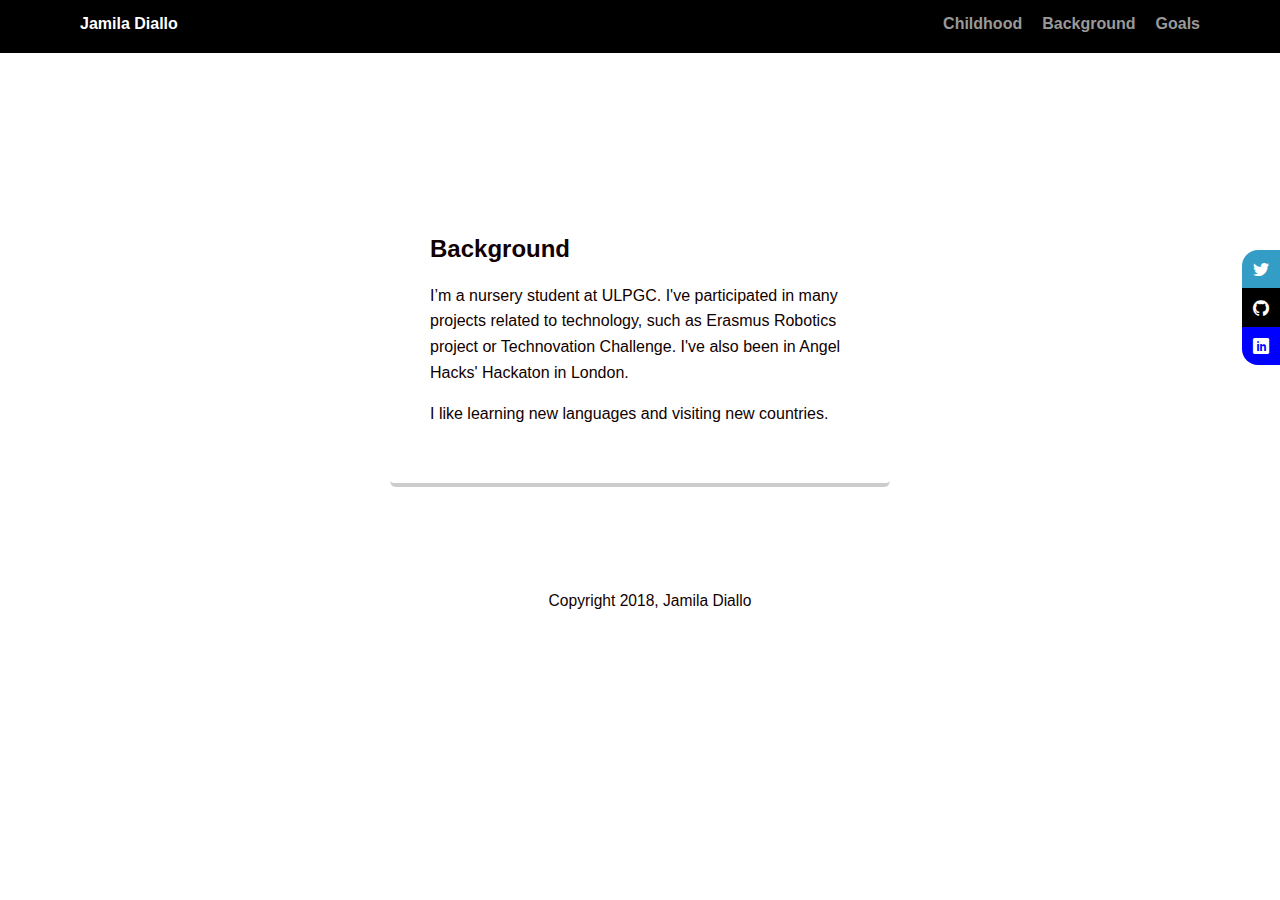
==== background.html @ 2cd4b3ba "My first web page done. Button for going to main page missing" ====
<!doctype html>
<html lang="en">
<head>
  <meta charset="utf-8">
  <title>Jamila's Background</title>
  <meta name="viewport" content="width=device-width, initial-scale=1.0">
  <link rel="stylesheet" href="styles.css">
  <link rel="stylesheet" href="background.css">
  <link rel="stylesheet" href="font.css">
  <link href="https://fonts.googleapis.com/css?family=Muli%7CRoboto:400,300,500,700,900" rel="stylesheet"></head>
  <body>

    <div class="main-nav">
        <ul class="nav">
          <li class="name">Jamila Diallo</li>
          <li><a href="childhood.html">Childhood</a></li>
          <li><a href="background.html">Background</a></li>
          <li><a href="goals.html">Goals</a></li>        
        </ul>
    </div>
    <div class="social-bar">
      <a href="https://twitter.com/jamiladiallo18" class="icon icon-twitter" target="_blank"></a>
      <a href="https://github.com/Jamiladbd18" class="icon icon-github" target="_blank"></a>
      <a href="https://www.linkedin.com/in/jamila-diallo-b-a77427142/" class="icon icon-linkedin" target="_blank"></a>

   </div>
    <main class="flex">
      <div class="card">
        <h2>Background</h2>
        <p>I’m a nursery student at ULPGC. I've participated in many projects related to technology, such as Erasmus Robotics project or Technovation Challenge. I've also been in Angel Hacks' Hackaton in London.</p>
        <p>I like learning new languages and visiting new countries. </p>
      </div> 

    </main>
    <footer>
      <p class="copyright">Copyright 2018, Jamila Diallo</p>
    </footer>
  </body>
  </html>
---- styles.css ----
/* Global Layout Set-up */
* { 
  box-sizing: border-box;
}
  
body {
  background: url("images/2.jpg");
  background-repeat:no-repeat;
  background-position: absolute;
  background-size:  100%;
  margin: 0;
  padding: 0;
  text-align: center;
  font-family: 'Palatino', sans-serif;
  color: #100;
}
/* Link Styles */
header .Profile-photo {
  margin-top: 125.0px;
margin-left: 120px;
  width: 250px;
  height: 250 px;
  border: 3px black;
}
a {
  text-decoration: none;
  color: #999;
}
a:hover {
  color: #6633ff;
}

/* Section Styles */
.main-nav {
  width: 100%;
  background: black;
  min-height: 30px;
  padding: 10px;
  position: left;
  text-align: center;
}
.social-bar {
  position: fixed;
  right: 0;
  padding-top: 50%,
  font-size: 4.5rem;
  display: flex;
  flex-direction: column;
  align-items: flex-end;
  z-index: 200;

}
.icon {
color: white;
text-decoration: none;
padding: .7rem;
display: flex;
transition: all .5s;

}
.icon-twitter {
  margin-top: 250px;
background: #339DC5;
}
.icon-github {
background: BLACK;
}
.icon-linkedin {
background: blue;
}
.icon:first-child{
  border-radius: 1rem 0 0 0;
}
.icon:last-child{
  border-radius: 0 0 0 1rem;
}
.icon:hover {
  padding-right: 3rem;
  border-radius: 1rem 0 0 rem;
  box-shadow: 0 0 .5rem rgba(0, 0, 0, 0.42);
}
.nav {
  display: flex;
  justify-content: space-around;
  font-weight: 700;
  list-style-type: none;
  margin: 0 auto;
  padding: 0;
}
.nav .name {
    display: block;
    margin-right: auto;
    color: white;
}
.tag .description{
  padding-top:225px;
}
.nav li {
  padding: 5px 10px 10px 10px;
}
.nav a {
  transition: all .5s;
}
.nav a:hover {
  color: white
}

.footer {
  padding-top: -8px;
  height: .75em;

}
---- background.css ----
/* Global Layout Set-up */
* { 
  box-sizing: border-box;
}
  
body {
  background: url("images/paul-morris-116514-unsplash (1).jpg");
  background-repeat:no-repeat;
  background-position: absolute;
  background-size:  100%;
  margin: 0;
  padding: 0;
  text-align: center;
  font-family: 'Palatino', sans-serif;
  color: #100;
}
/* Link Styles */

a {
  text-decoration: none;
  color: #999;
}
a:hover {
  color: #6633ff;
}
.social-bar {
  position: fixed;
  right: 0;
  padding-top: 50%,
  font-size: 4.5rem;
  display: flex;
  flex-direction: column;
  align-items: flex-end;
  z-index: 200;

}
.icon {
color: white;
text-decoration: none;
padding: .7rem;
display: flex;
transition: all .5s;

}
.icon-twitter {
margin-top: 250px;
  background: #339DC5;
}
.icon-github {
background: BLACK;
}
.icon-linkedin {
background: blue;
}
.icon:first-child{
  border-radius: 1rem 0 0 0;
}
.icon:last-child{
  border-radius: 0 0 0 1rem;
}
.icon:hover {
  padding-right: 3rem;
  border-radius: 1rem 0 0 rem;
  box-shadow: 0 0 .5rem rgba(0, 0, 0, 0.42);
}
/* Section Styles */

.main-nav {
  width: 100%;
  background: black;
  min-height: 30px;
  padding: 10px;
  position: fixed;
  text-align: center;
}
.nav {
  display: flex;
  justify-content: space-around;
  font-weight: 700;
  list-style-type: none;
  margin: 0 auto;
  padding: 0;
}

.nav .name {
    display: block;
    margin-right: auto;
    color: white;
}
.nav li {
  padding: 5px 10px 10px 10px;
}
.nav a {
  transition: all .5s;
}
.nav a:hover {
  color: white
}

.card {
  margin: 30px;
  padding: 20px 40px 40px;
  max-width: 500px;
  text-align: left;
  background: #fff;
  border-bottom: 4px solid #ccc;
  border-radius: 6px;
  transition: all .5s;
  margin-top: 175px;
}
.card:hover {
  border-color: #ff99ff;
}


footer {
  width: 100%;
  min-height: 30px;
  padding: 20px 0 40px 20px;
}

footer .copyright {
  top: -8px;
  font-size: .75em;
}


.clearfix {
  clear: both;
}

/* Styles for larger screens */
@media screen and (min-width: 720px) {
  
  .flex {
      display: -ms-flexbox;      /* TWEENER - IE 10 */
      display: flex; 
      max-width: 1200px;
      -ms-flex-pack: distribute;
      justify-content: space-around;
      margin: 0 auto;
  }

  header {
    min-height: 470px;
  }

  .nav {
    max-width: 1200px;
    padding: 0 30px;
  }


  main {
    padding-top: 20px;
  }

  main p {
    line-height: 1.6em;
  }

  footer {
    font-size: 1.3em;
    max-width: 1200px;
    margin: 40px auto;
  }

}
---- font.css ----
@font-face {
  font-family: 'icomoon';
  src:  url('fonts/icomoon.eot?9nwfby');
  src:  url('fonts/icomoon.eot?9nwfby#iefix') format('embedded-opentype'),
    url('fonts/icomoon.ttf?9nwfby') format('truetype'),
    url('fonts/icomoon.woff?9nwfby') format('woff'),
    url('fonts/icomoon.svg?9nwfby#icomoon') format('svg');
  font-weight: normal;
  font-style: normal;
}

[class^="icon-"], [class*=" icon-"] {
  /* use !important to prevent issues with browser extensions that change fonts */
  font-family: 'icomoon' !important;
  speak: none;
  font-style: normal;
  font-weight: normal;
  font-variant: normal;
  text-transform: none;
  line-height: 1;

  /* Better Font Rendering =========== */
  -webkit-font-smoothing: antialiased;
  -moz-osx-font-smoothing: grayscale;
}

.icon-mail4:before {
  content: "\ea86";
}
.icon-instagram:before {
  content: "\ea92";
}
.icon-twitter:before {
  content: "\ea96";
}
.icon-dropbox:before {
  content: "\eaae";
}
.icon-github:before {
  content: "\eab0";
}
.icon-linkedin:before {
  content: "\eac9";
}
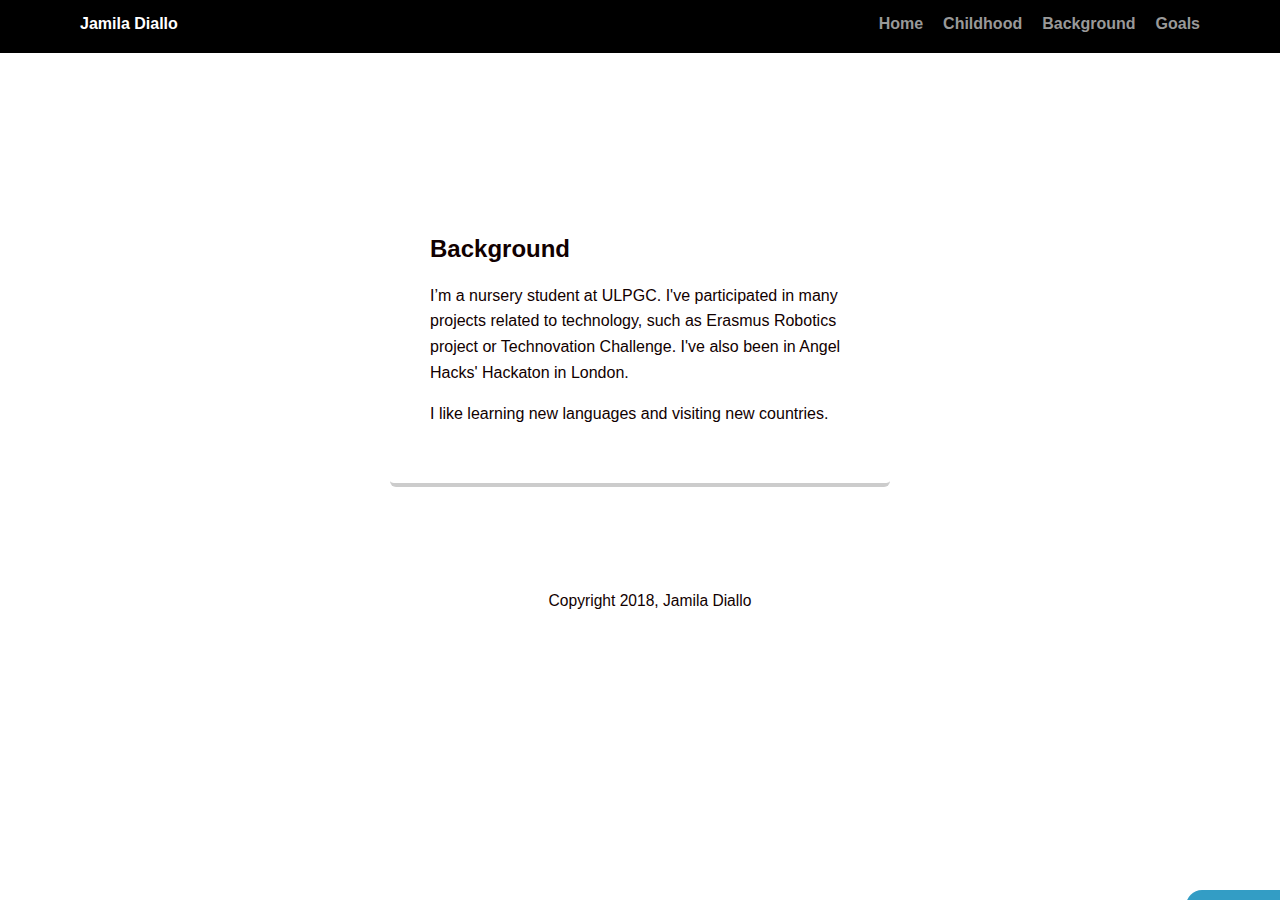
==== commit 578b007a: "fix #4" ====
--- a/background.html
+++ b/background.html
@@ -13,6 +13,7 @@
     <div class="main-nav">
         <ul class="nav">
           <li class="name">Jamila Diallo</li>
+          <li><a href="index.html">Home</a></li>
           <li><a href="childhood.html">Childhood</a></li>
           <li><a href="background.html">Background</a></li>
           <li><a href="goals.html">Goals</a></li>        
--- a/styles.css
+++ b/styles.css
@@ -36,13 +36,13 @@
   background: black;
   min-height: 30px;
   padding: 10px;
-  position: left;
+  position: fixed;
   text-align: center;
 }
 .social-bar {
   position: fixed;
   right: 0;
-  padding-top: 50%,
+  padding-top: 50%;
   font-size: 4.5rem;
   display: flex;
   flex-direction: column;
